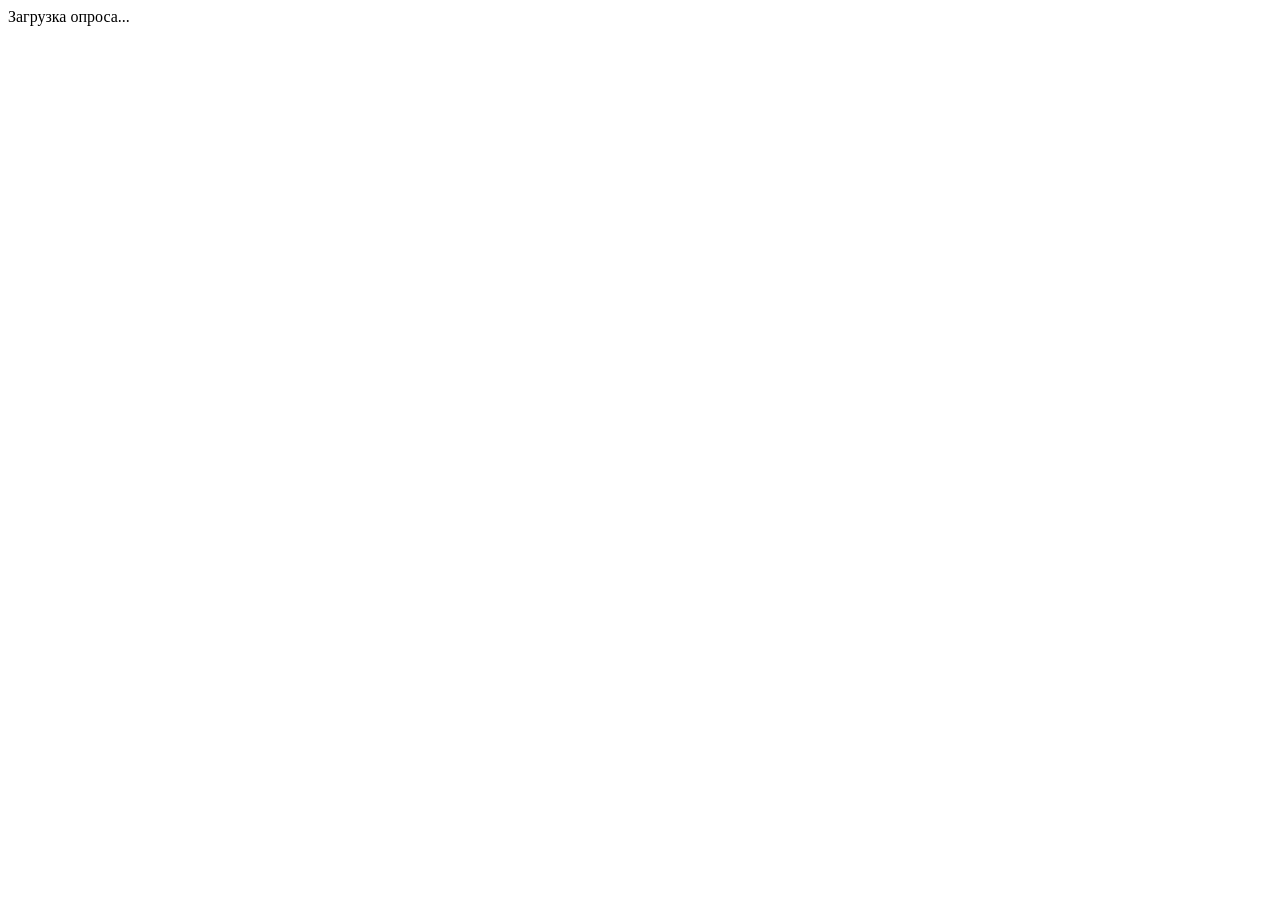
==== index.html @ 5b8d4284 "Add files via upload" ====
<!doctype html>
<html lang="ru">
<head>
  <meta charset="UTF-8">
  <meta name="viewport" content="width=device-width, initial-scale=1.0">
  <title>Оценка ценностей PVQ-RR</title>
  <link rel="stylesheet" href="css/app.css">
  <script src="https://cdn.jsdelivr.net/npm/chart.js"></script>
</head>
<body>
  <main class="wrap">
    <section class="card" id="app">
      <div class="loading">Загрузка опроса...</div>
    </section>
  </main>
  <script src="js/config.js"></script>
  <script src="js/app.js"></script>
</body>
</html>
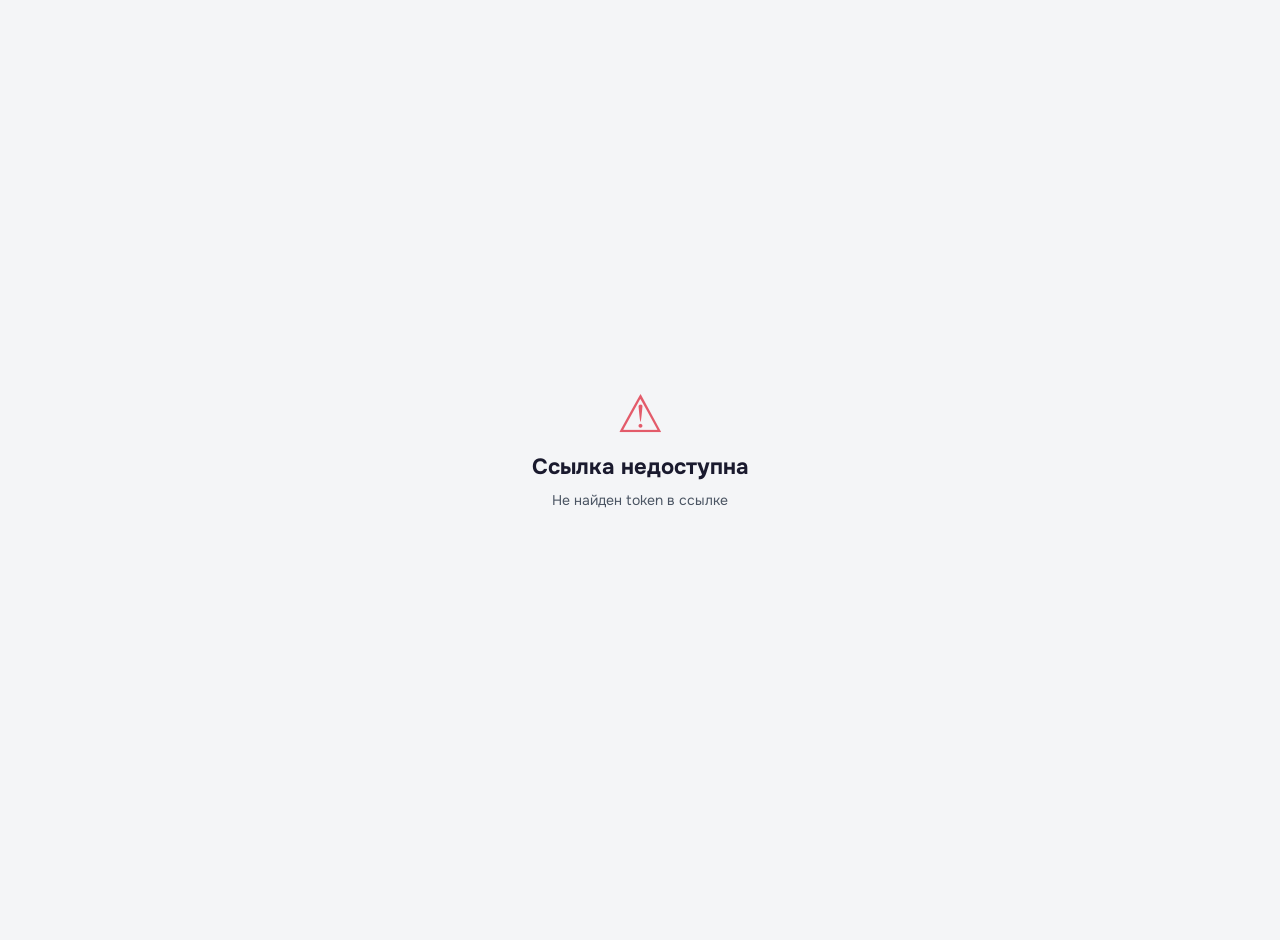
==== commit d7b98a2f: "Redesign values form: show all questions at once (matches DPI-R/PiF-Q style)" ====
--- a/index.html
+++ b/index.html
@@ -1,19 +1,18 @@
-<!doctype html>
-<html lang="ru">
-<head>
-  <meta charset="UTF-8">
-  <meta name="viewport" content="width=device-width, initial-scale=1.0">
-  <title>Оценка ценностей PVQ-RR</title>
-  <link rel="stylesheet" href="css/app.css">
-  <script src="https://cdn.jsdelivr.net/npm/chart.js"></script>
-</head>
-<body>
-  <main class="wrap">
-    <section class="card" id="app">
-      <div class="loading">Загрузка опроса...</div>
-    </section>
-  </main>
-  <script src="js/config.js"></script>
-  <script src="js/app.js"></script>
-</body>
-</html>
+<!doctype html>
+<html lang="ru">
+<head>
+  <meta charset="UTF-8">
+  <meta name="viewport" content="width=device-width, initial-scale=1.0">
+  <title>Оценка ценностей PVQ-RR</title>
+  <link href="https://fonts.googleapis.com/css2?family=Onest:wght@300;400;500;600;700;800;900&display=swap" rel="stylesheet">
+  <link rel="stylesheet" href="css/app.css">
+</head>
+<body>
+<div id="pvq-form-pg">
+  <div class="pvq-pg-loading"><span class="spin"></span> Загружаем опрос…</div>
+</div>
+<!-- API URL берётся из js/config.js (поле PVQ_CONFIG.API_URL). Менять только там! -->
+<script src="js/config.js"></script>
+<script src="js/app.js"></script>
+</body>
+</html>
--- a/css/app.css
+++ b/css/app.css
@@ -0,0 +1,45 @@
+/* ── PVQ-RR Form — единый стиль с DPI-R / PiF-Q ─────────────────── */
+*,*::before,*::after{box-sizing:border-box;margin:0;padding:0}
+body{font-family:'Onest',system-ui,sans-serif;background:#f4f5f7;color:#1a1a2e;min-height:100vh}
+button{font-family:inherit;cursor:pointer;border:none;background:none}
+#pvq-form-pg{min-height:100vh;display:flex;justify-content:center;align-items:flex-start;padding:0 0 40px}
+.pvq-form-wrap{max-width:780px;width:100%;margin:0 auto;padding:24px 16px}
+.pvq-form-hdr{display:flex;align-items:flex-start;gap:16px;margin-bottom:20px;padding-bottom:16px;border-bottom:1px solid #e5e7eb}
+.pvq-form-logo-ico{width:48px;height:48px;border-radius:12px;background:#7b5ea7;color:#fff;font-weight:800;font-size:14px;display:flex;align-items:center;justify-content:center;flex-shrink:0}
+.pvq-form-title{font-size:20px;font-weight:700;color:#1a1a2e;margin:0 0 4px}
+.pvq-form-sub{font-size:14px;color:#4b5563;line-height:1.5}
+.pvq-form-progress{display:flex;align-items:center;gap:10px;margin-bottom:12px}
+.pvq-progress-bar{flex:1;height:6px;border-radius:3px;background:#e5e7eb;overflow:hidden}
+.pvq-progress-fill{height:100%;border-radius:3px;background:#7b5ea7;transition:width .3s}
+.pvq-progress-cnt{font-size:12px;font-weight:600;color:#4b5563;white-space:nowrap}
+.pvq-scale-legend{font-size:11px;color:#9ca3af;margin-bottom:20px;padding:10px 14px;background:#f9fafb;border-radius:8px;border:1px solid #e5e7eb;line-height:1.8}
+.pvq-qcard{display:flex;gap:12px;background:#fff;border:1px solid #e5e7eb;border-radius:10px;padding:14px 16px;margin-bottom:8px;transition:border-color .2s}
+.pvq-qcard--done{border-color:#7b5ea7;background:#faf8ff}
+.pvq-qnum{width:28px;height:28px;border-radius:50%;background:#f3f4f6;color:#4b5563;font-size:11px;font-weight:700;display:flex;align-items:center;justify-content:center;flex-shrink:0;margin-top:1px}
+.pvq-qbody{flex:1;min-width:0}
+.pvq-qtext{font-size:14px;color:#1a1a2e;margin-bottom:10px;line-height:1.5}
+.pvq-opts{display:flex;flex-wrap:wrap;gap:6px}
+.pvq-opt{display:inline-flex;align-items:center;gap:5px;padding:6px 14px;border-radius:8px;border:1px solid #e5e7eb;background:#f9fafb;cursor:pointer;font-size:12px;transition:all .15s;user-select:none}
+.pvq-opt input[type="radio"]{display:none}
+.pvq-opt:hover{border-color:#7b5ea7;background:#faf8ff}
+.pvq-opt--sel{border-color:#7b5ea7;background:#ede8f8;color:#7b5ea7;font-weight:700}
+.pvq-opt-num{font-weight:700;font-size:14px}
+.pvq-form-footer{margin-top:28px;text-align:center}
+.pvq-sub-err{padding:10px 14px;border-radius:8px;background:#fff3cd;color:#856404;font-size:13px;margin-bottom:12px;border:1px solid #ffc107}
+.pvq-submit-btn{background:#7b5ea7;color:#fff;border:none;border-radius:10px;padding:13px 36px;font-size:15px;font-weight:700;cursor:pointer;transition:background .2s;font-family:inherit}
+.pvq-submit-btn:hover{background:#6a4d91}
+.pvq-submit-btn:disabled{opacity:.6;cursor:not-allowed}
+.pvq-pg-loading{display:flex;align-items:center;justify-content:center;min-height:100vh;font-size:16px;color:#4b5563;gap:12px}
+.pvq-pg-msg{display:flex;flex-direction:column;align-items:center;justify-content:center;min-height:100vh;text-align:center;padding:40px 24px}
+.pvq-pg-msg h2{font-size:22px;font-weight:700;margin:12px 0 8px;color:#1a1a2e}
+.pvq-pg-msg p{color:#4b5563;font-size:14px;line-height:1.6;max-width:440px}
+.pvq-pg-ico{font-size:52px;line-height:1}
+.pvq-pg-msg--ok .pvq-pg-ico{color:#2FAE7B}
+.pvq-pg-msg--err .pvq-pg-ico{color:#E35B6A}
+.spin{display:inline-block;width:22px;height:22px;border:2.5px solid rgba(123,94,167,.2);border-top-color:#7b5ea7;border-radius:50%;animation:sp .7s linear infinite;vertical-align:middle;flex-shrink:0}
+@keyframes sp{to{transform:rotate(360deg)}}
+@media(max-width:520px){
+  .pvq-form-hdr{flex-direction:column;gap:10px}
+  .pvq-opts{flex-direction:column}
+  .pvq-opt{justify-content:flex-start}
+}
